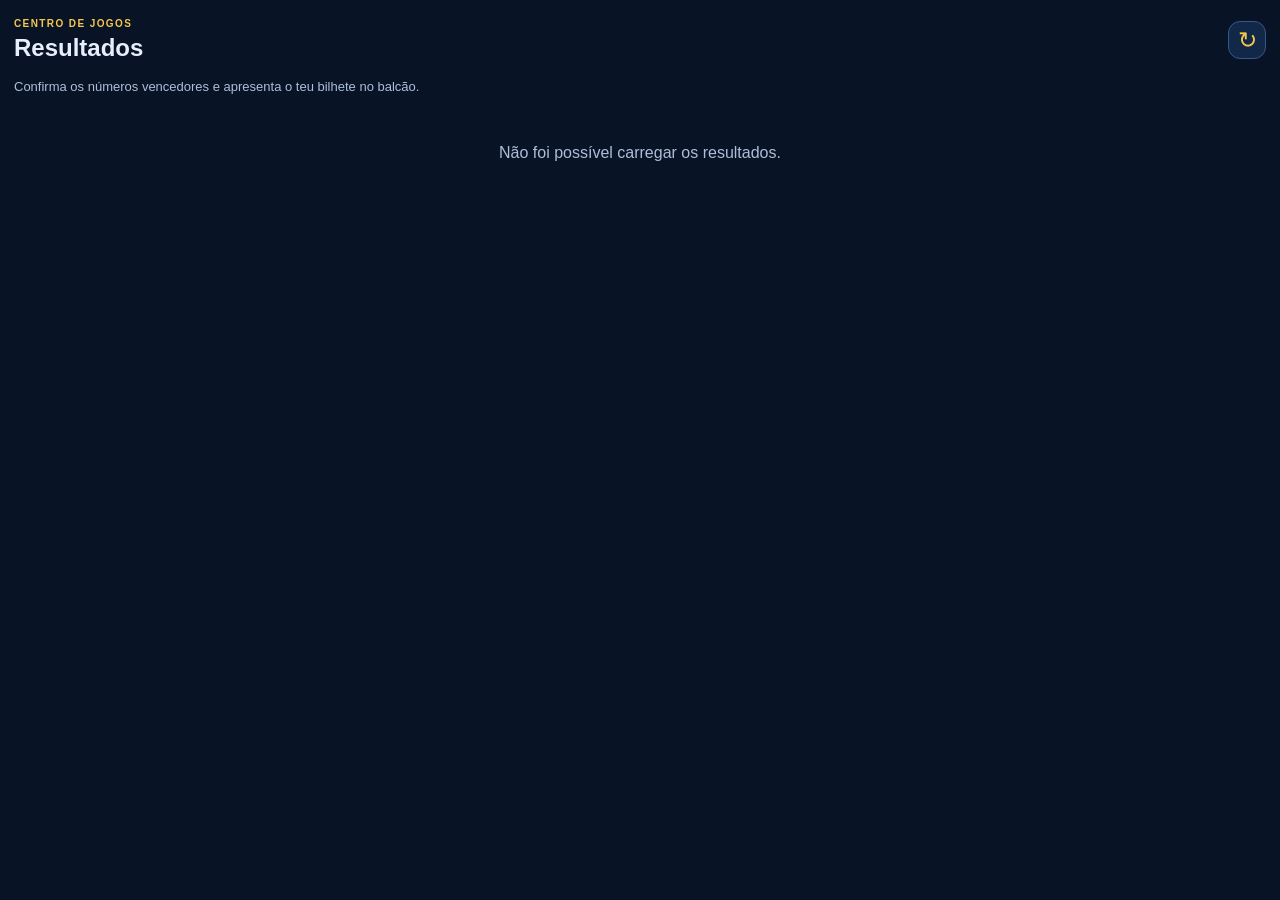
==== phone/index.html @ 46601d57 "feat(phone): add LB Phone lottery results app" ====
<!doctype html>
<html lang="pt-PT">
  <head>
    <meta charset="utf-8">
    <meta name="viewport" content="width=device-width, initial-scale=1">
    <link rel="stylesheet" href="css/style.css">
    <title>Resultados</title>
  </head>
  <body>
    <main>
      <header>
        <div>
          <p>CENTRO DE JOGOS</p>
          <h1>Resultados</h1>
        </div>
        <button id="refresh" type="button" aria-label="Atualizar resultados">↻</button>
      </header>
      <p class="intro">Confirma os números vencedores e apresenta o teu bilhete no balcão.</p>
      <section id="results" aria-live="polite"></section>
    </main>
    <script src="js/app.js"></script>
  </body>
</html>
---- phone/css/style.css ----
:root { color-scheme: dark; font-family: Inter, Arial, sans-serif; }
* { box-sizing: border-box; }
body { margin: 0; min-height: 100vh; background: #081326; color: #e7eefc; }
main { padding: 18px 14px 34px; }
header { display: flex; align-items: center; justify-content: space-between; gap: 12px; }
header p { margin: 0; color: #f6c74d; font-size: 10px; font-weight: 800; letter-spacing: .14em; }
h1 { margin: 5px 0 0; font-size: 24px; }
#refresh { width: 38px; height: 38px; border: 1px solid #355889; border-radius: 12px; background: #122849; color: #f6c74d; font-size: 23px; cursor: pointer; }
.intro { margin: 16px 0; color: #aebed9; font-size: 13px; line-height: 1.4; }
#results { display: grid; gap: 10px; }
.result { padding: 14px; border: 1px solid #1e406e; border-radius: 14px; background: #10223f; }
.result h2 { margin: 0; color: #fff; font-size: 16px; }
.date { margin: 5px 0 11px; color: #8fa7cd; font-size: 11px; }
.label { margin: 9px 0 6px; color: #f6c74d; font-size: 11px; font-weight: 800; letter-spacing: .08em; text-transform: uppercase; }
.balls { display: flex; flex-wrap: wrap; gap: 6px; }
.ball { display: inline-grid; min-width: 30px; height: 30px; place-items: center; padding: 0 4px; border-radius: 50%; background: #f6c74d; color: #091427; font-size: 13px; font-weight: 800; }
.ball.special { background: #fff; color: #15284b; }
.ball.dream { background: #b36be4; color: #fff; }
.code { color: #fff; font-size: 20px; font-weight: 800; letter-spacing: .12em; }
.empty { margin: 32px 0; color: #aebed9; text-align: center; }
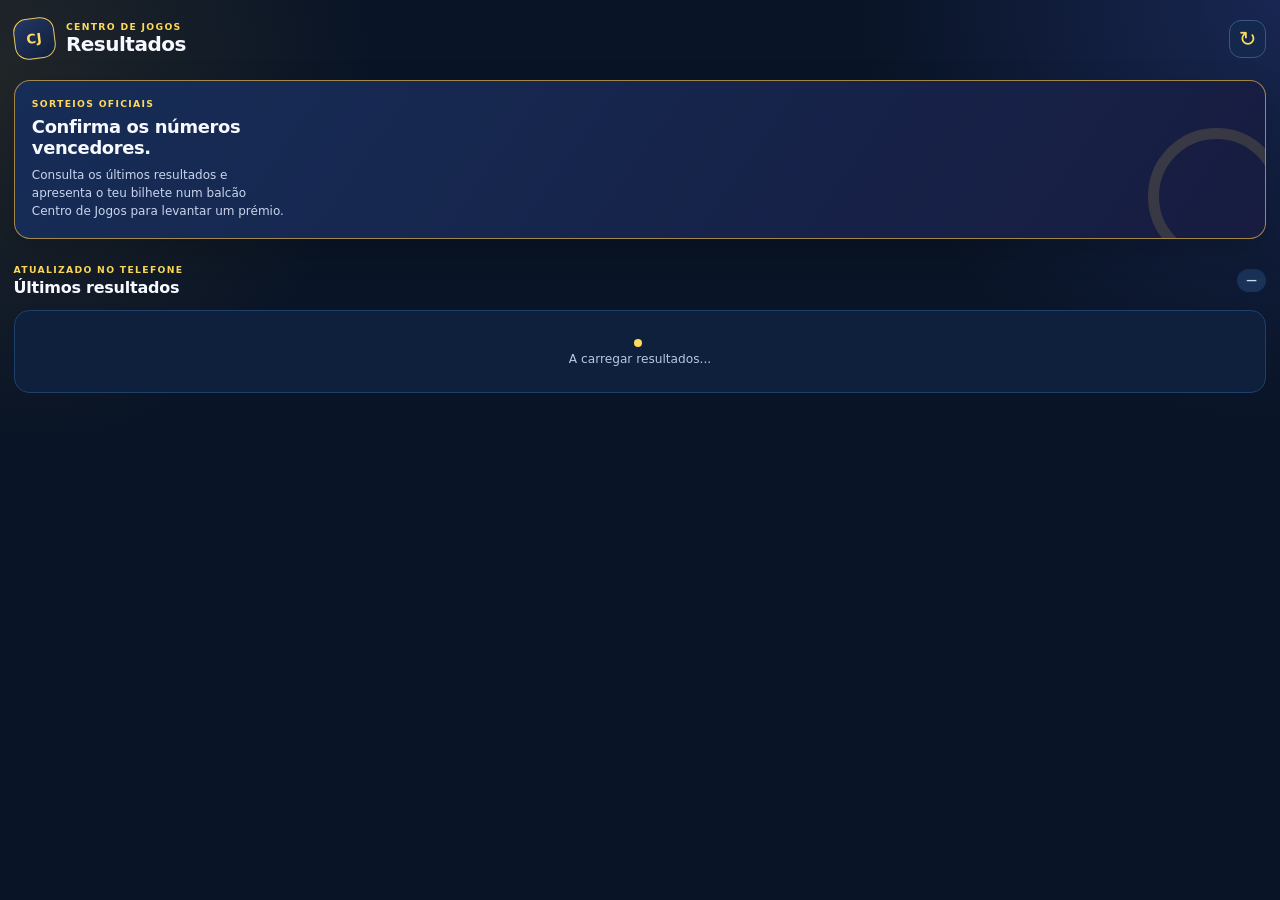
==== commit 241f9417: "feat(phone): moderniza app de resultados" ====
--- a/phone/index.html
+++ b/phone/index.html
@@ -3,20 +3,46 @@
   <head>
     <meta charset="utf-8">
     <meta name="viewport" content="width=device-width, initial-scale=1">
+    <meta name="theme-color" content="#091426">
     <link rel="stylesheet" href="css/style.css">
-    <title>Resultados</title>
+    <title>Centro de Jogos — Resultados</title>
   </head>
   <body>
-    <main>
-      <header>
-        <div>
-          <p>CENTRO DE JOGOS</p>
-          <h1>Resultados</h1>
+    <main class="app-shell">
+      <header class="app-header">
+        <div class="brand">
+          <span class="brand-mark" aria-hidden="true">CJ</span>
+          <div>
+            <p class="eyebrow">CENTRO DE JOGOS</p>
+            <h1>Resultados</h1>
+          </div>
         </div>
-        <button id="refresh" type="button" aria-label="Atualizar resultados">↻</button>
+        <button id="refresh" class="refresh-button" type="button" aria-label="Atualizar resultados" title="Atualizar resultados">
+          <span aria-hidden="true">↻</span>
+        </button>
       </header>
-      <p class="intro">Confirma os números vencedores e apresenta o teu bilhete no balcão.</p>
-      <section id="results" aria-live="polite"></section>
+
+      <section class="hero-card" aria-label="Informação">
+        <p class="hero-kicker">SORTEIOS OFICIAIS</p>
+        <h2>Confirma os números vencedores.</h2>
+        <p>Consulta os últimos resultados e apresenta o teu bilhete num balcão Centro de Jogos para levantar um prémio.</p>
+      </section>
+
+      <section class="results-section" aria-labelledby="results-heading">
+        <div class="section-heading">
+          <div>
+            <p class="eyebrow">ATUALIZADO NO TELEFONE</p>
+            <h2 id="results-heading">Últimos resultados</h2>
+          </div>
+          <span id="result-count" class="result-count">—</span>
+        </div>
+        <div id="results" class="results-list" aria-live="polite">
+          <div class="loading-card">
+            <span class="loading-dot" aria-hidden="true"></span>
+            <p>A carregar resultados...</p>
+          </div>
+        </div>
+      </section>
     </main>
     <script src="js/app.js"></script>
   </body>
--- a/phone/css/style.css
+++ b/phone/css/style.css
@@ -1,20 +1,198 @@
-:root { color-scheme: dark; font-family: Inter, Arial, sans-serif; }
+:root {
+  color-scheme: dark;
+  font-family: Inter, system-ui, -apple-system, BlinkMacSystemFont, "Segoe UI", sans-serif;
+  background: #091426;
+  color: #f7f9ff;
+}
+
 * { box-sizing: border-box; }
-body { margin: 0; min-height: 100vh; background: #081326; color: #e7eefc; }
-main { padding: 18px 14px 34px; }
-header { display: flex; align-items: center; justify-content: space-between; gap: 12px; }
-header p { margin: 0; color: #f6c74d; font-size: 10px; font-weight: 800; letter-spacing: .14em; }
-h1 { margin: 5px 0 0; font-size: 24px; }
-#refresh { width: 38px; height: 38px; border: 1px solid #355889; border-radius: 12px; background: #122849; color: #f6c74d; font-size: 23px; cursor: pointer; }
-.intro { margin: 16px 0; color: #aebed9; font-size: 13px; line-height: 1.4; }
-#results { display: grid; gap: 10px; }
-.result { padding: 14px; border: 1px solid #1e406e; border-radius: 14px; background: #10223f; }
-.result h2 { margin: 0; color: #fff; font-size: 16px; }
-.date { margin: 5px 0 11px; color: #8fa7cd; font-size: 11px; }
-.label { margin: 9px 0 6px; color: #f6c74d; font-size: 11px; font-weight: 800; letter-spacing: .08em; text-transform: uppercase; }
-.balls { display: flex; flex-wrap: wrap; gap: 6px; }
-.ball { display: inline-grid; min-width: 30px; height: 30px; place-items: center; padding: 0 4px; border-radius: 50%; background: #f6c74d; color: #091427; font-size: 13px; font-weight: 800; }
-.ball.special { background: #fff; color: #15284b; }
-.ball.dream { background: #b36be4; color: #fff; }
-.code { color: #fff; font-size: 20px; font-weight: 800; letter-spacing: .12em; }
-.empty { margin: 32px 0; color: #aebed9; text-align: center; }
+
+html, body { min-height: 100%; }
+
+body {
+  margin: 0;
+  background:
+    radial-gradient(circle at 100% 0%, rgba(86, 111, 255, .20), transparent 31%),
+    radial-gradient(circle at 0% 18%, rgba(245, 196, 65, .10), transparent 28%),
+    #091426;
+}
+
+button { font: inherit; }
+
+.app-shell { padding: 1.15rem .85rem 2rem; }
+
+.app-header,
+.brand,
+.section-heading,
+.result-topline,
+.result-footer { display: flex; align-items: center; }
+
+.app-header,
+.section-heading,
+.result-topline,
+.result-footer { justify-content: space-between; }
+
+.brand { gap: .72rem; min-width: 0; }
+
+.brand-mark {
+  display: grid;
+  width: 2.55rem;
+  height: 2.55rem;
+  flex: 0 0 auto;
+  place-items: center;
+  border: .08rem solid rgba(255, 220, 100, .9);
+  border-radius: .85rem;
+  background: linear-gradient(145deg, #243865, #101e39);
+  color: #ffdd64;
+  font-size: .82rem;
+  font-weight: 900;
+  letter-spacing: .06em;
+  transform: rotate(-7deg);
+}
+
+.eyebrow,
+.hero-kicker {
+  margin: 0;
+  color: #ffda59;
+  font-size: .58rem;
+  font-weight: 850;
+  letter-spacing: .14em;
+}
+
+h1, h2, p { margin-top: 0; }
+
+h1 { margin-bottom: 0; font-size: 1.25rem; letter-spacing: -.025em; }
+
+.refresh-button {
+  display: grid;
+  width: 2.35rem;
+  height: 2.35rem;
+  flex: 0 0 auto;
+  place-items: center;
+  border: .07rem solid #345889;
+  border-radius: .75rem;
+  background: rgba(20, 42, 79, .88);
+  color: #ffda59;
+  cursor: pointer;
+  font-size: 1.32rem;
+  line-height: 1;
+  transition: transform .16s ease, background .16s ease;
+}
+
+.refresh-button:active { transform: scale(.93) rotate(-30deg); }
+.refresh-button:hover { background: #1c3763; }
+
+.hero-card {
+  position: relative;
+  overflow: hidden;
+  margin: 1.3rem 0 1.55rem;
+  padding: 1.08rem;
+  border: .07rem solid rgba(246, 197, 72, .62);
+  border-radius: 1rem;
+  background: linear-gradient(125deg, #162d57, #171c40);
+  box-shadow: 0 .7rem 2rem rgba(0, 0, 0, .18);
+}
+
+.hero-card::after {
+  position: absolute;
+  right: -1.25rem;
+  bottom: -1.7rem;
+  width: 7.2rem;
+  height: 7.2rem;
+  border: .7rem solid rgba(255, 218, 89, .14);
+  border-radius: 50%;
+  content: "";
+}
+
+.hero-kicker { margin-bottom: .45rem; }
+.hero-card h2 { max-width: 14rem; margin-bottom: .5rem; font-size: 1.12rem; letter-spacing: -.02em; }
+.hero-card p:last-child { max-width: 16rem; margin-bottom: 0; color: #c9d5ec; font-size: .75rem; line-height: 1.5; }
+
+.section-heading { margin-bottom: .82rem; gap: .6rem; }
+.section-heading h2 { margin: .22rem 0 0; font-size: 1rem; letter-spacing: -.015em; }
+
+.result-count {
+  min-width: 1.85rem;
+  padding: .31rem .48rem;
+  border-radius: 999rem;
+  background: #1a3158;
+  color: #cbd9f1;
+  font-size: .67rem;
+  font-weight: 800;
+  text-align: center;
+}
+
+.results-list { display: grid; gap: .68rem; }
+
+.result-card,
+.loading-card,
+.empty-card {
+  border: .07rem solid #1d406f;
+  border-radius: .95rem;
+  background: rgba(16, 33, 62, .92);
+}
+
+.result-card { padding: .9rem; }
+.result-topline { gap: .75rem; }
+.game-name { margin: 0; color: #fff; font-size: .92rem; font-weight: 800; }
+.draw-date { margin: .23rem 0 0; color: #91a8cc; font-size: .64rem; }
+
+.draw-badge {
+  padding: .3rem .48rem;
+  border: .06rem solid rgba(255, 218, 89, .34);
+  border-radius: .4rem;
+  background: rgba(246, 197, 72, .09);
+  color: #ffda59;
+  font-size: .55rem;
+  font-weight: 850;
+  letter-spacing: .09em;
+}
+
+.result-divider { height: .07rem; margin: .78rem 0 .7rem; background: rgba(142, 169, 210, .15); }
+.result-label { margin: 0 0 .38rem; color: #91a8cc; font-size: .59rem; font-weight: 800; letter-spacing: .075em; text-transform: uppercase; }
+.result-group + .result-group { margin-top: .64rem; }
+
+.balls { display: flex; flex-wrap: wrap; gap: .34rem; }
+.ball {
+  display: grid;
+  min-width: 1.74rem;
+  height: 1.74rem;
+  place-items: center;
+  padding: 0 .24rem;
+  border-radius: 50%;
+  background: #f8d659;
+  color: #0b1930;
+  font-size: .7rem;
+  font-weight: 900;
+  box-shadow: inset 0 -.14rem 0 rgba(137, 91, 0, .18);
+}
+
+.ball.special { background: #e9f1ff; color: #173761; }
+.ball.dream { background: #c378ec; color: #fff; box-shadow: inset 0 -.14rem 0 rgba(83, 27, 119, .24); }
+
+.code {
+  display: inline-block;
+  padding: .48rem .62rem;
+  border-radius: .5rem;
+  background: #0a1930;
+  color: #fff;
+  font-size: 1rem;
+  font-weight: 850;
+  letter-spacing: .16em;
+}
+
+.result-footer { margin-top: .88rem; color: #b7c7e2; font-size: .63rem; }
+.official-dot { display: inline-block; width: .42rem; height: .42rem; margin-right: .3rem; border-radius: 50%; background: #63d59c; }
+
+.loading-card,
+.empty-card { padding: 1.65rem 1rem; color: #b9c8e1; font-size: .76rem; text-align: center; }
+.loading-card p, .empty-card p { margin: 0; }
+.loading-dot { display: inline-block; width: .5rem; height: .5rem; margin: 0 .3rem .1rem 0; border-radius: 50%; background: #ffda59; animation: pulse 1s ease-in-out infinite; }
+
+@keyframes pulse { 50% { opacity: .28; transform: scale(.72); } }
+
+@media (max-width: 15rem) {
+  .app-shell { padding-inline: .72rem; }
+  .hero-card { padding: .95rem; }
+  .hero-card h2 { font-size: 1.02rem; }
+}
